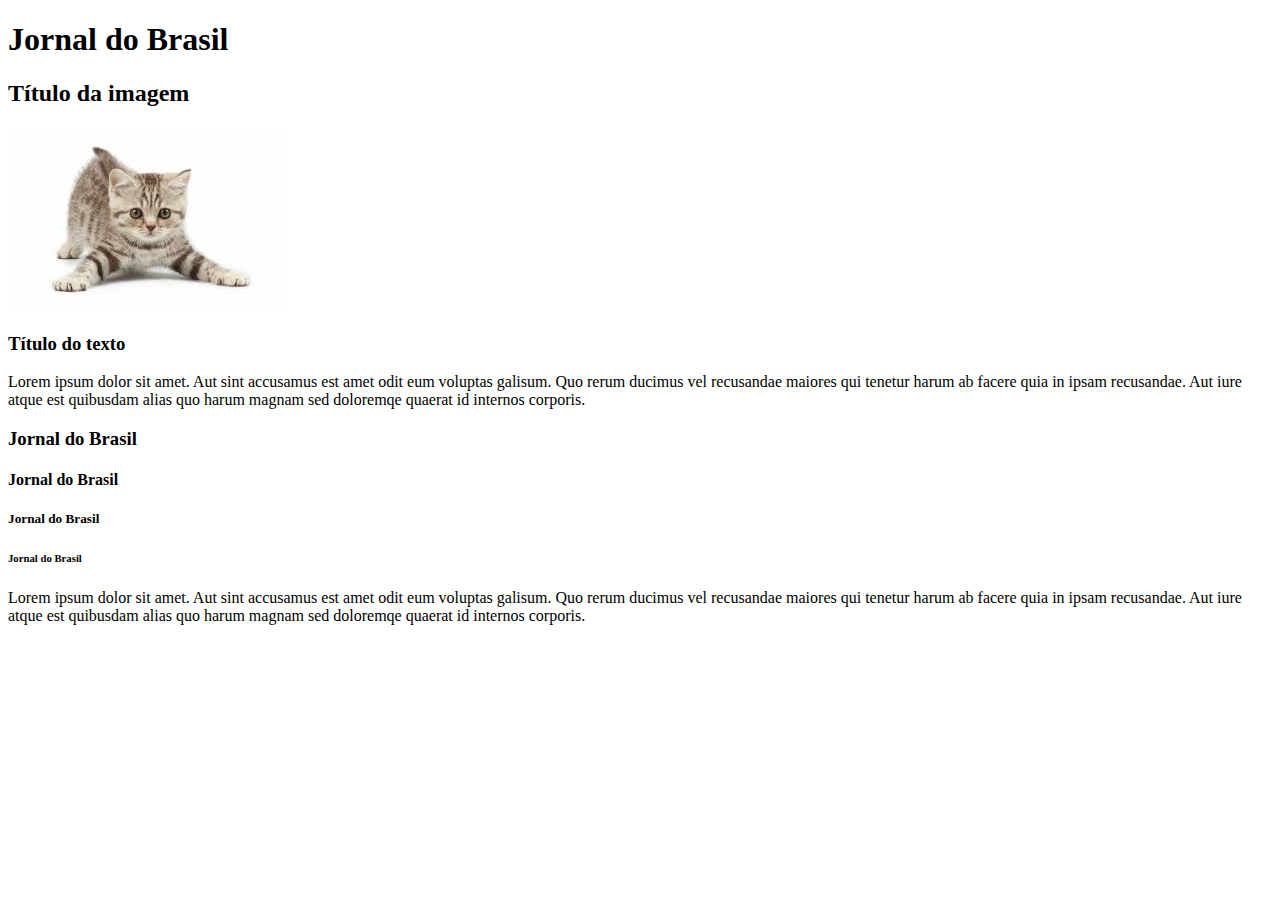
==== html/index.html @ 74622f4c "primeira aula HTML" ====
<!DOCTYPE html>
<html lang="en">

<head> <!--só tem um head, assim como body e html-->
  <meta charset="UTF-8">
  <meta name="viewport" content="width=device-width, initial-scale=1.0">
  <title>Primeira aula - HTML5</title>
</head>

<body>
  <!--as tags dentro do body podem se repetir-->
  <h1>Jornal do Brasil</h1>
  <h2>Título da imagem</h2>
  <img src="./images.jfif" alt="">
  <h3>Título do texto</h3>
  <p>
    Lorem ipsum dolor sit amet. Aut sint accusamus est amet odit eum voluptas galisum. Quo rerum ducimus vel recusandae
    maiores qui tenetur harum ab facere quia in ipsam recusandae. Aut iure atque est quibusdam alias quo harum magnam
    sed doloremqe quaerat id internos corporis.
  </p> 
  <h3>Jornal do Brasil</h3>
  <h4>Jornal do Brasil</h4>
  <h5>Jornal do Brasil</h5>
  <h6>Jornal do Brasil</h6>
  <p>
    Lorem ipsum dolor sit amet. Aut sint accusamus est amet odit eum voluptas galisum. Quo rerum ducimus vel recusandae
    maiores qui tenetur harum ab facere quia in ipsam recusandae. Aut iure atque est quibusdam alias quo harum magnam
    sed doloremqe quaerat id internos corporis.
  </p> 
</body>

</html>
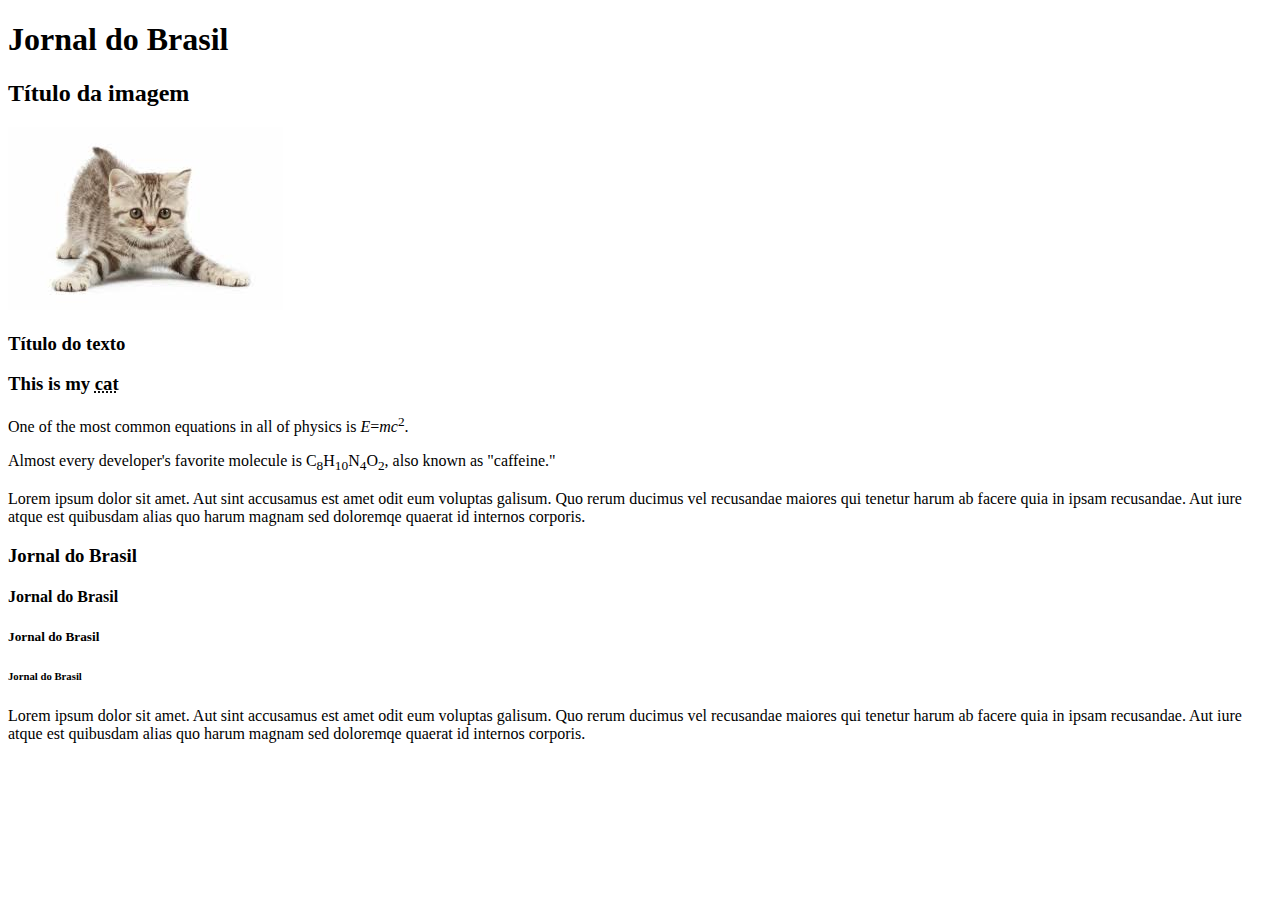
==== commit d42d9e62: "aula2 html5 proway" ====
--- a/html/index.html
+++ b/html/index.html
@@ -1,32 +1,47 @@
 <!DOCTYPE html>
 <html lang="en">
 
-<head> <!--só tem um head, assim como body e html-->
-  <meta charset="UTF-8">
-  <meta name="viewport" content="width=device-width, initial-scale=1.0">
-  <title>Primeira aula - HTML5</title>
-</head>
+  <head> <!--só tem um head, assim como body e html-->
+    <meta charset="UTF-8">
+    <meta name="viewport" content="width=device-width, initial-scale=1.0">
+    <title>Primeira aula - HTML5</title>
+  </head>
 
-<body>
-  <!--as tags dentro do body podem se repetir-->
-  <h1>Jornal do Brasil</h1>
-  <h2>Título da imagem</h2>
-  <img src="./images.jfif" alt="">
-  <h3>Título do texto</h3>
-  <p>
-    Lorem ipsum dolor sit amet. Aut sint accusamus est amet odit eum voluptas galisum. Quo rerum ducimus vel recusandae
-    maiores qui tenetur harum ab facere quia in ipsam recusandae. Aut iure atque est quibusdam alias quo harum magnam
-    sed doloremqe quaerat id internos corporis.
-  </p> 
-  <h3>Jornal do Brasil</h3>
-  <h4>Jornal do Brasil</h4>
-  <h5>Jornal do Brasil</h5>
-  <h6>Jornal do Brasil</h6>
-  <p>
-    Lorem ipsum dolor sit amet. Aut sint accusamus est amet odit eum voluptas galisum. Quo rerum ducimus vel recusandae
-    maiores qui tenetur harum ab facere quia in ipsam recusandae. Aut iure atque est quibusdam alias quo harum magnam
-    sed doloremqe quaerat id internos corporis.
-  </p> 
-</body>
+  <body>
+    <!--as tags dentro do body podem se repetir-->
+    <h1>Jornal do Brasil</h1>
+    <h2>Título da imagem</h2>
+    <img src="./images.jfif" alt>
+    <h3>Título do texto</h3>
+
+    <p>
+      <h3>This is my <abbr title="Purrrrrr">cat</h3></abbr></p>
+
+    One of the most common equations in all of physics is
+    <var>E</var>=<var>m</var><var>c</var><sup>2</sup>.
+    <p>
+      Almost every developer's favorite molecule is
+      C<sub>8</sub>H<sub>10</sub>N<sub>4</sub>O<sub>2</sub>, also known as
+      "caffeine."
+    </p>
+    <p>
+      Lorem ipsum dolor sit amet. Aut sint accusamus est amet odit eum voluptas
+      galisum. Quo rerum ducimus vel recusandae
+      maiores qui tenetur harum ab facere quia in ipsam recusandae. Aut iure
+      atque est quibusdam alias quo harum magnam
+      sed doloremqe quaerat id internos corporis.
+    </p>
+    <h3>Jornal do Brasil</h3>
+    <h4>Jornal do Brasil</h4>
+    <h5>Jornal do Brasil</h5>
+    <h6>Jornal do Brasil</h6>
+    <p>
+      Lorem ipsum dolor sit amet. Aut sint accusamus est amet odit eum voluptas
+      galisum. Quo rerum ducimus vel recusandae
+      maiores qui tenetur harum ab facere quia in ipsam recusandae. Aut iure
+      atque est quibusdam alias quo harum magnam
+      sed doloremqe quaerat id internos corporis.
+    </p>
+  </body>
 
 </html>